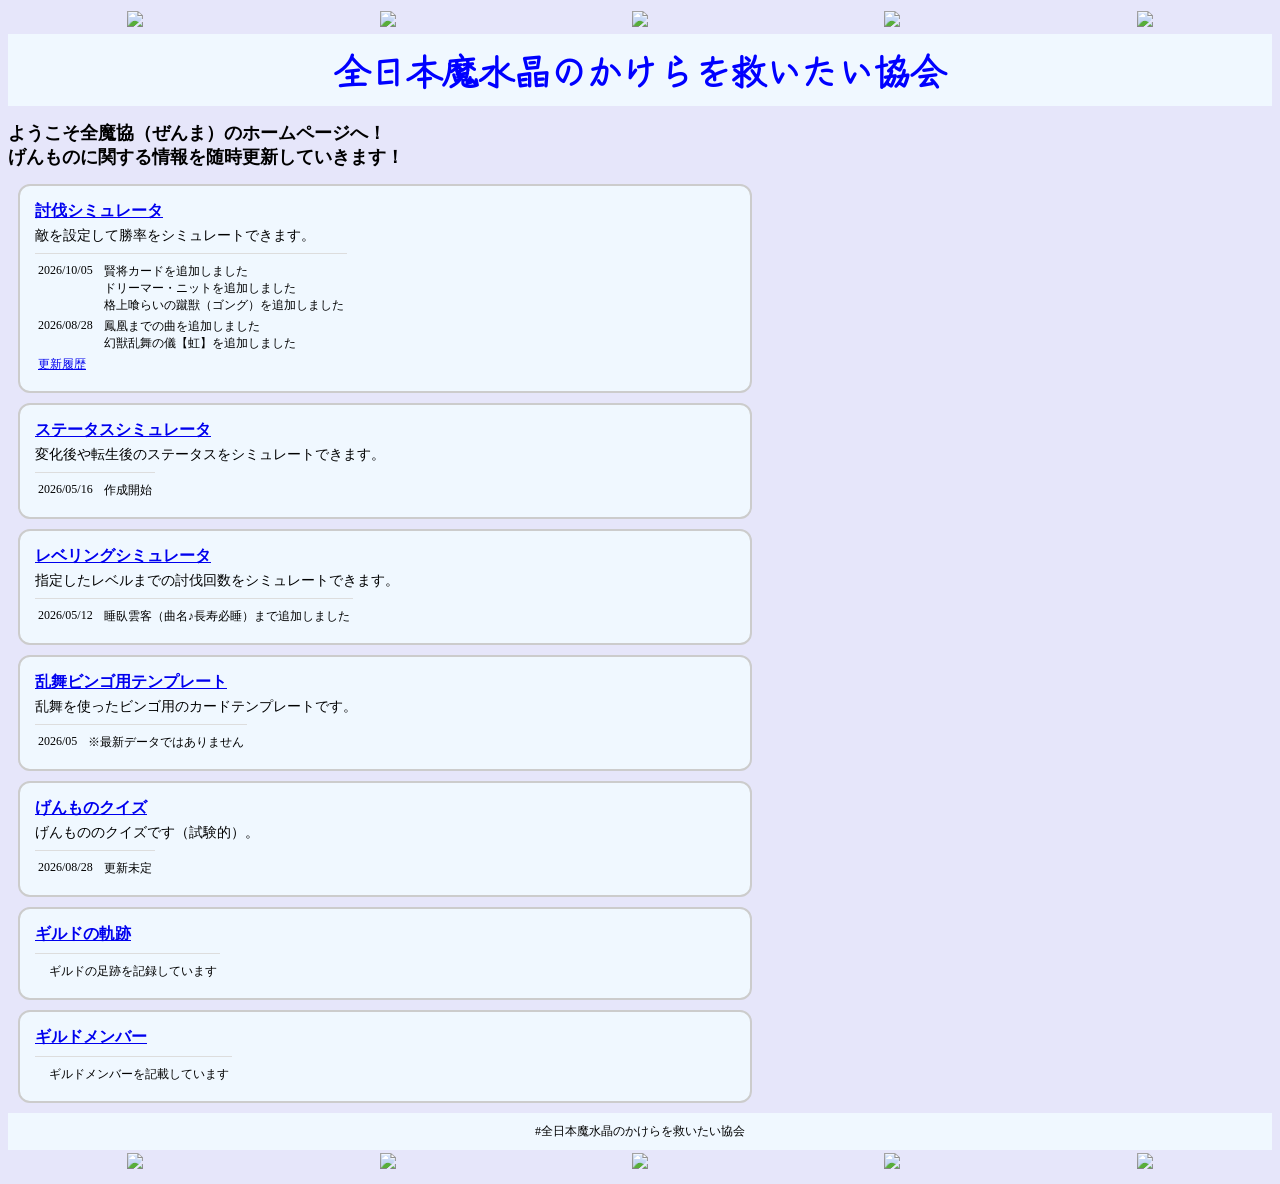
==== index.html @ 20e1e95f "Update index.html" ====
<!DOCTYPE html>
<html lang="ja">
<head>
<meta charset="UTF-8">
<meta http-equiv="X-UA-Compatible" content="IE=edge">
<meta name="viewport" content="width=device-width, initial-scale=1.0">
<title>トップページ｜全魔協（げんもの）</title>
<link rel="stylesheet" href="style.css">

<meta name="description" content="全魔協の公式ホームページです。げんもの関連の各種シミュレータなどあります。">
<meta name="robots" content="index,follow">

<link rel="canonical" href="https://zenmakyo.github.io/genmono2/">
<meta property="og:site_name" content="全魔協（げんもの）">
<meta property="og:title" content="トップページ｜全魔協（げんもの）">
<meta property="og:description" content="全魔協の公式ホームページです">
<meta property="og:url" content="https://zenmakyo.github.io/genmono2/">
<meta property="og:type" content="website">
<meta property="og:locale" content="ja_JP">

<meta name="twitter:card" content="summary">
<meta name="twitter:title" content="全魔協（げんもの）">
<meta name="twitter:description" content="全魔協の公式ホームページ">

<link rel="icon" href="favicon.ico">
<link href="https://fonts.googleapis.com/css2?family=Zen+Kurenaido&display=swap" rel="stylesheet">
<script type="application/ld+json">
{
 "@context": "https://schema.org",
 "@type": "WebSite",
 "name": "全魔協（げんもの）",
 "url": "https://zenmakyo.github.io/genmono2/"
}
</script>
</head>

<body bgcolor="lavender">

<!-- 上の装飾 -->
<table align="center" width="100%">
<tr align="center">

<td width="20%"><img src="https://github.com/zenmakyo/genmono2/blob/main/魔水晶透過.png?raw=true" width="40"></td>
<td width="20%"><img src="https://github.com/zenmakyo/genmono2/blob/main/魔水晶透過.png?raw=true" width="40"></td>
<td width="20%"><img src="https://github.com/zenmakyo/genmono2/blob/main/魔水晶透過.png?raw=true" width="40"></td>
<td width="20%"><img src="https://github.com/zenmakyo/genmono2/blob/main/魔水晶透過.png?raw=true" width="40"></td>
<td width="20%"><img src="https://github.com/zenmakyo/genmono2/blob/main/魔水晶透過.png?raw=true" width="40"></td>

</tr>
</table>


<!-- タイトル -->
<div style="text-align:center">

<h1 style="font-family: 'Zen Kurenaido', sans-serif; font-size: clamp(18px, 5vw, 36px); color: blue; background-color: aliceblue; padding: 10px; margin: 0;">
全日本魔水晶のかけらを救いたい協会
</h1>

</div>

  
<!-- 説明 -->
<h2 style="font-size: min(4vw, 18px); style="white-space: nowrap">
ようこそ全魔協（ぜんま）のホームページへ！<br>
げんものに関する情報を随時更新していきます！
</h2>

<!-- 箱 -->
<div style="background-color:aliceblue; border-radius:12px; padding:15px; margin:10px; border:2px solid #ccc; max-width:700px;">

<h2 style="font-size: 16px; margin:0;">
<a href="https://zenmakyo.github.io/fighting-simulator/">討伐シミュレータ</a>
</h2>

<p style="font-size: 14px; margin:5px 0;">
敵を設定して勝率をシミュレートできます。
</p>

<table class="update-history">
  <tr>
    <td class="update-date">2026/10/05</td>
    <td>
      賢将カードを追加しました<br>
      ドリーマー・ニットを追加しました<br>
      格上喰らいの蹴獣（ゴング）を追加しました
    </td>
  </tr>
  <tr>
    <td class="update-date">2026/08/28</td>
    <td>
      鳳凰までの曲を追加しました<br>
      幻獣乱舞の儀【虹】を追加しました
    </td>
  </tr>
  <tr>
    <td class="update-date">
    <a href="https://zenmakyo.github.io/fightsimu-record/">更新履歴</a>
    </td>
  </tr>
</table>

</div>

<!-- 箱 -->
<div style="background-color:aliceblue; border-radius:12px; padding:15px; margin:10px; border:2px solid #ccc; max-width:700px;">

<h2 style="font-size: 16px; margin:0;">
<a href="https://zenmakyo.github.io/status-simulator/">ステータスシミュレータ</a>
</h2>

<p style="font-size: 14px; margin:5px 0;">
変化後や転生後のステータスをシミュレートできます。
</p>

<table class="update-history">
  <tr>
    <td class="update-date">2026/05/16</td>
    <td>
      作成開始
    </td>
  </tr>
</table>

</div>

<!-- 箱 -->
<div style="background-color:aliceblue; border-radius:12px; padding:15px; margin:10px; border:2px solid #ccc; max-width:700px;">

<h2 style="font-size: 16px; margin:0;">
<a href="https://zenmakyo.github.io/leveling-simulator/">レベリングシミュレータ</a>
</h2>

<p style="font-size: 14px; margin:5px 0;">
指定したレベルまでの討伐回数をシミュレートできます。
</p>

<table class="update-history">
  <tr>
    <td class="update-date">2026/05/12</td>
    <td>
      睡臥雲客（曲名♪長寿必睡）まで追加しました
    </td>
  </tr>
</table>

</div>

<!-- 箱 -->
<div style="background-color:aliceblue; border-radius:12px; padding:15px; margin:10px; border:2px solid #ccc; max-width:700px;">

<h2 style="font-size: 16px; margin:0;">
<a href="https://zenmakyo.github.io/ranbubingo_new/">乱舞ビンゴ用テンプレート</a>
</h2>

<p style="font-size: 14px; margin:5px 0;">
乱舞を使ったビンゴ用のカードテンプレートです。
</p>

<table class="update-history">
  <tr>
    <td class="update-date">2026/05</td>
    <td>
      ※最新データではありません
    </td>
  </tr>
</table>

</div>

<!-- 箱 -->
<div style="background-color:aliceblue; border-radius:12px; padding:15px; margin:10px; border:2px solid #ccc; max-width:700px;">

<h2 style="font-size: 16px; margin:0;">
<a href="https://zenmakyo.github.io/quiz/">げんものクイズ</a>
</h2>

<p style="font-size: 14px; margin:5px 0;">
げんもののクイズです（試験的）。
</p>

<table class="update-history">
  <tr>
    <td class="update-date">2026/08/28</td>
    <td>
      更新未定
    </td>
  </tr>
</table>

</div>
  
<!-- 箱 -->
<div style="background-color:aliceblue; border-radius:12px; padding:15px; margin:10px; border:2px solid #ccc; max-width:700px;">

<h2 style="font-size: 16px; margin:0;">
<a href="https://zenmakyo.github.io/story/">ギルドの軌跡</a>
</h2>

<table class="update-history">
  <tr>
    <td class="update-date"></td>
    <td>
      ギルドの足跡を記録しています
    </td>
  </tr>
</table>

</div>

<!-- 箱 -->
<div style="background-color:aliceblue; border-radius:12px; padding:15px; margin:10px; border:2px solid #ccc; max-width:700px;">

<h2 style="font-size: 16px; margin:0;">
<a href="https://zenmakyo.github.io/member/">ギルドメンバー</a>
</h2>

<table class="update-history">
  <tr>
    <td class="update-date"></td>
    <td>
      ギルドメンバーを記載しています
    </td>
  </tr>
</table>

</div>

<!-- 下の装飾 -->
<div style="font-size: 12px; text-align:center; background-color: aliceblue; padding: 10px; margin: 0;">
#全日本魔水晶のかけらを救いたい協会
</div>
  
<table align="center" width="100%">
<tr align="center">

<td width="20%"><img src="https://github.com/zenmakyo/genmono2/blob/main/魔水晶透過.png?raw=true" width="40"></td>
<td width="20%"><img src="https://github.com/zenmakyo/genmono2/blob/main/魔水晶透過.png?raw=true" width="40"></td>
<td width="20%"><img src="https://github.com/zenmakyo/genmono2/blob/main/魔水晶透過.png?raw=true" width="40"></td>
<td width="20%"><img src="https://github.com/zenmakyo/genmono2/blob/main/魔水晶透過.png?raw=true" width="40"></td>
<td width="20%"><img src="https://github.com/zenmakyo/genmono2/blob/main/魔水晶透過.png?raw=true" width="40"></td>

</tr>
</table>

</body>
</html>
---- style.css ----
.update-history {
  font-size:12px;
  margin-top:8px;
  padding-top:6px;
  border-top:1px solid #ddd;
}

.update-date {
  padding-right:8px;
  vertical-align:top;
}
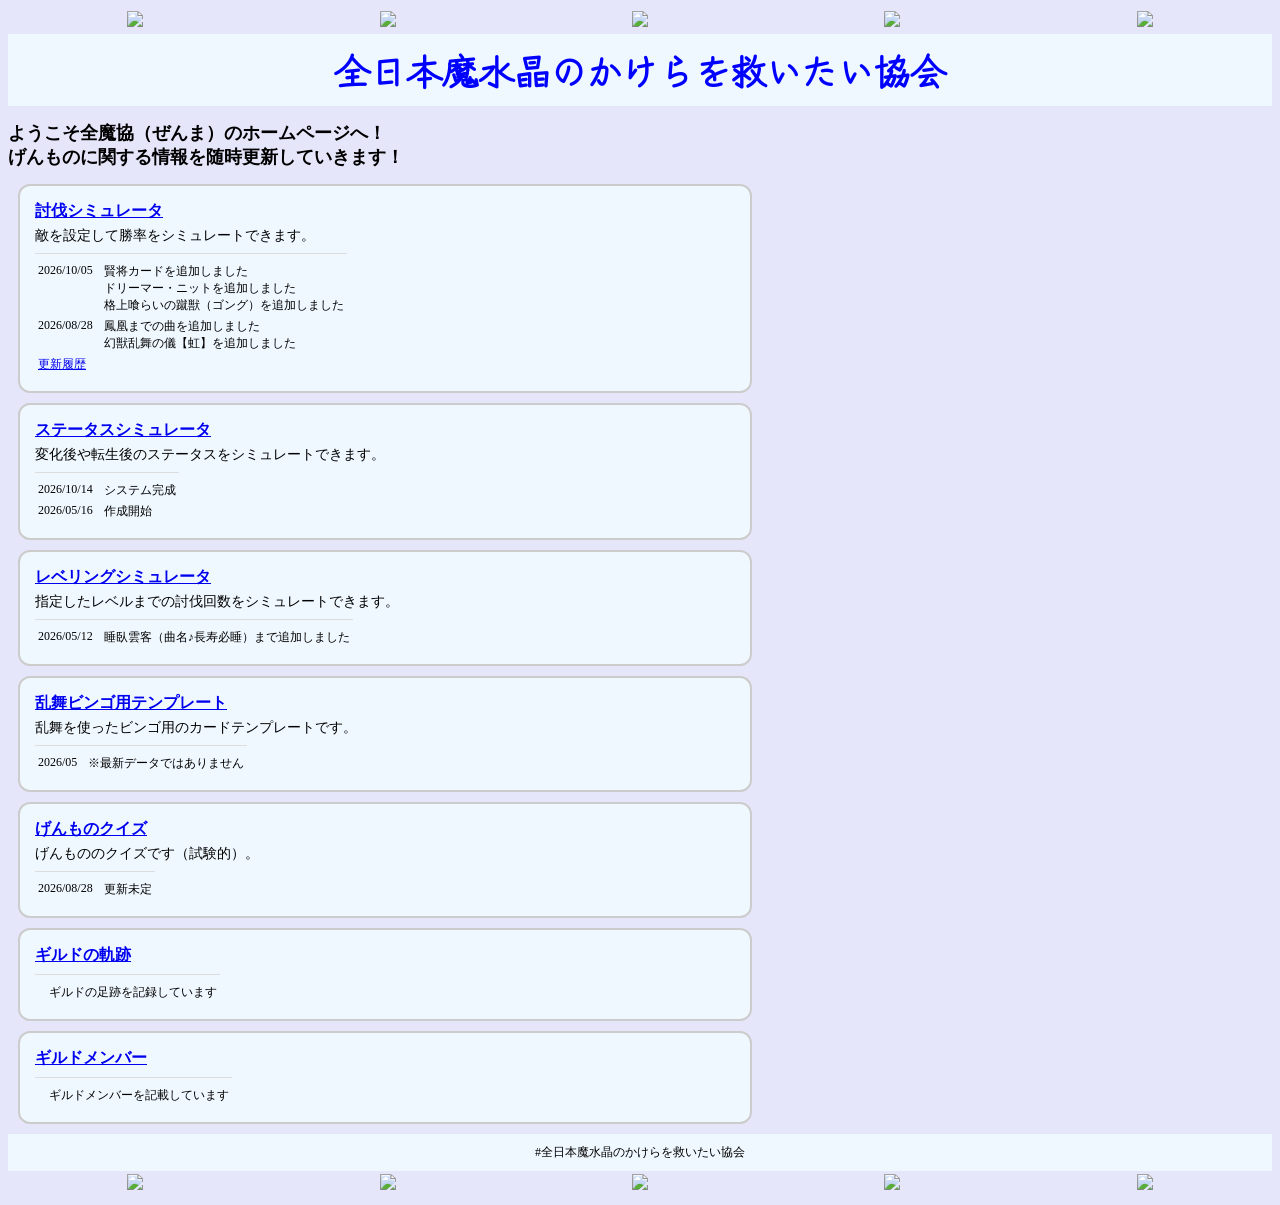
==== commit d6e321e0: "Update index.html" ====
--- a/index.html
+++ b/index.html
@@ -115,6 +115,12 @@
 
 <table class="update-history">
   <tr>
+    <td class="update-date">2026/10/14</td>
+    <td>
+      システム完成
+    </td>
+  </tr>
+  <tr>
     <td class="update-date">2026/05/16</td>
     <td>
       作成開始
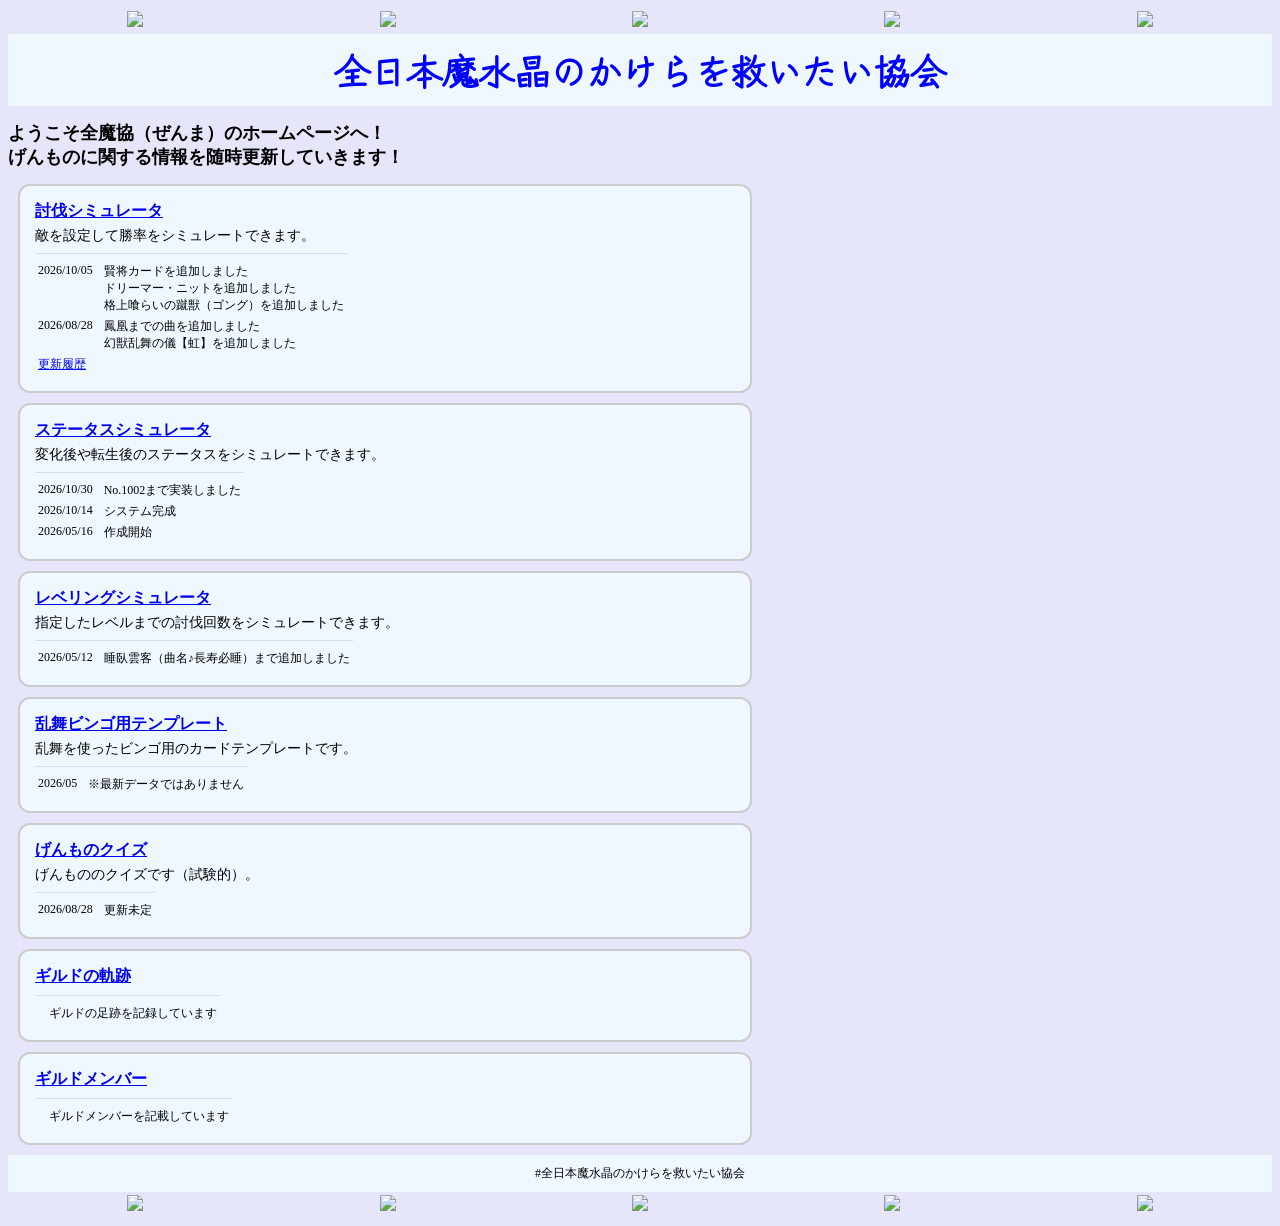
==== commit 7baffd0c: "Update index.html" ====
--- a/index.html
+++ b/index.html
@@ -115,6 +115,12 @@
 
 <table class="update-history">
   <tr>
+    <td class="update-date">2026/10/30</td>
+    <td>
+      No.1002まで実装しました
+    </td>
+  </tr>
+  <tr>
     <td class="update-date">2026/10/14</td>
     <td>
       システム完成
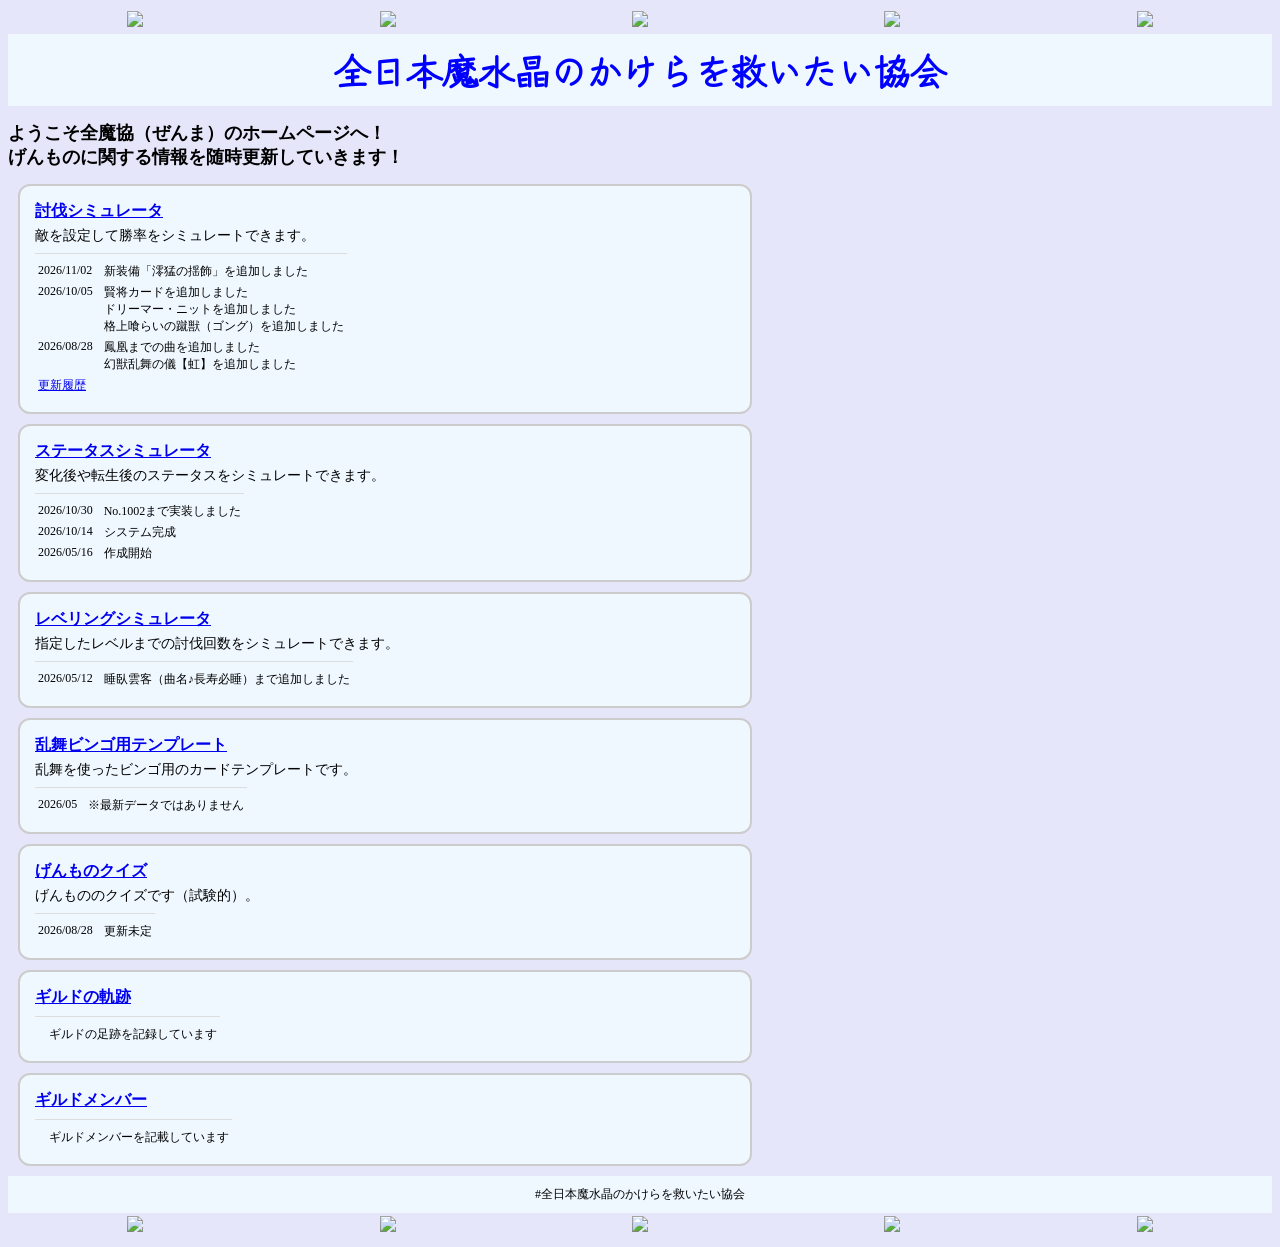
==== commit 24cd9bf0: "Update index.html" ====
--- a/index.html
+++ b/index.html
@@ -79,6 +79,12 @@
 
 <table class="update-history">
   <tr>
+    <td class="update-date">2026/11/02</td>
+    <td>
+      新装備「澪猛の揺飾」を追加しました
+    </td>
+  </tr>
+  <tr>
     <td class="update-date">2026/10/05</td>
     <td>
       賢将カードを追加しました<br>
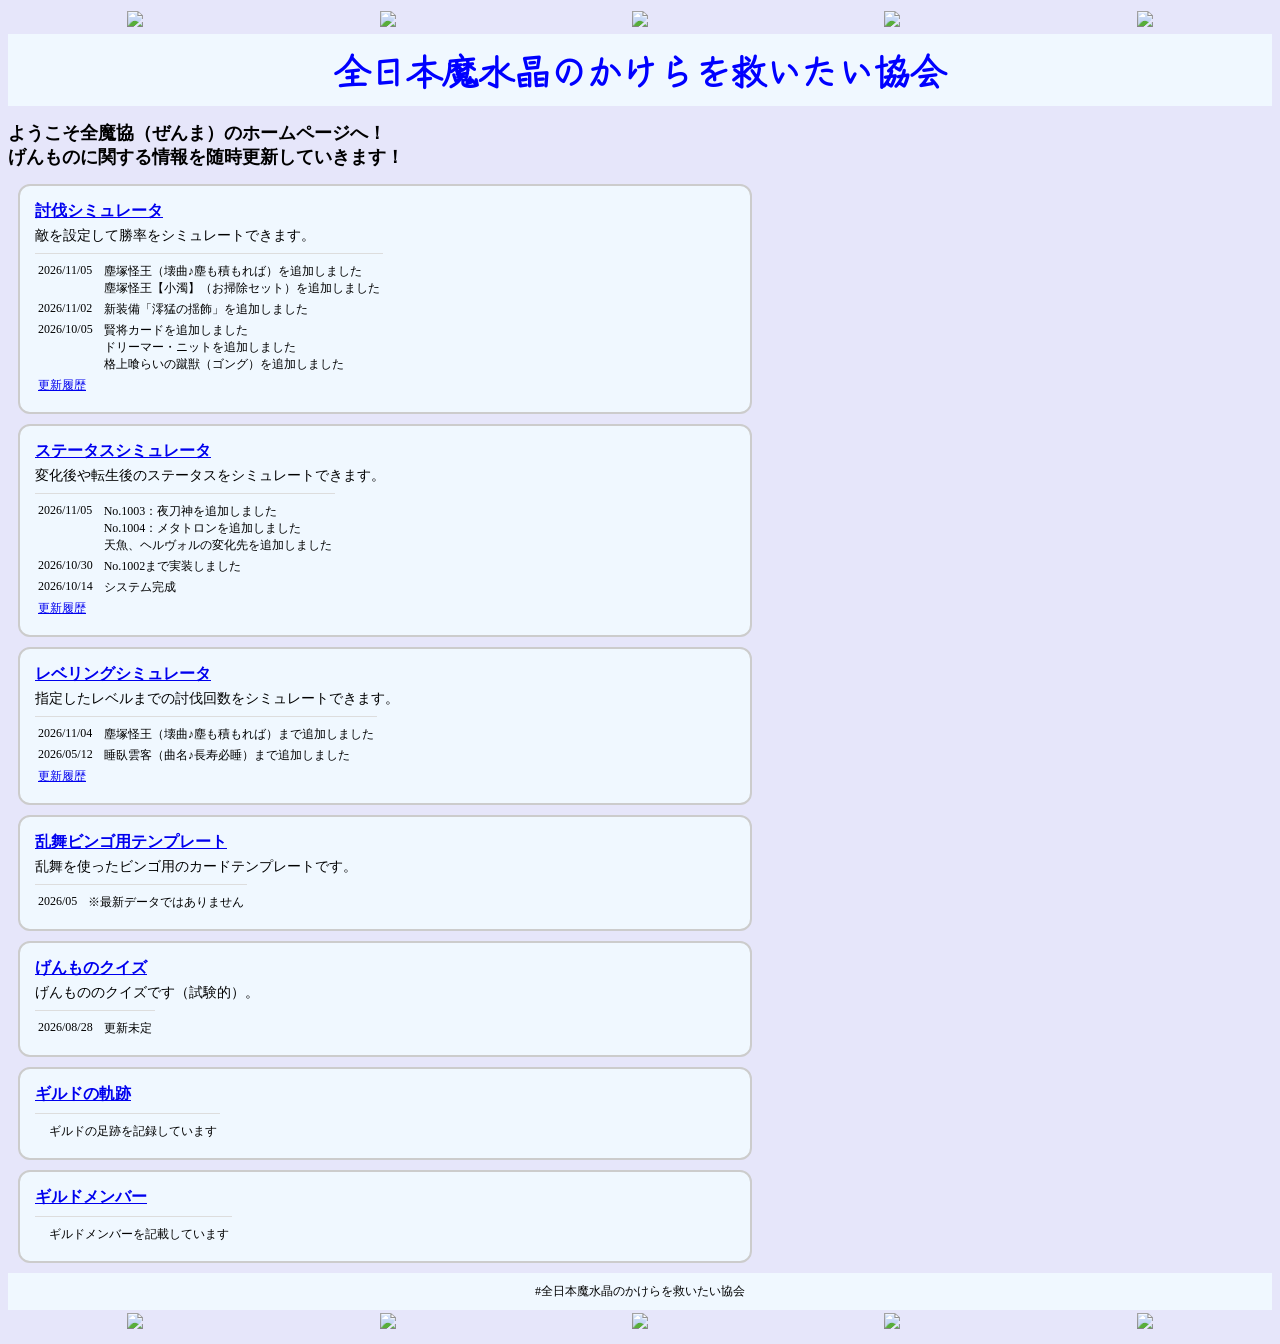
==== commit 2187cfbb: "Add new updates for 塵塚怪王 and other entries" ====
--- a/index.html
+++ b/index.html
@@ -79,6 +79,13 @@
 
 <table class="update-history">
   <tr>
+    <td class="update-date">2026/11/05</td>
+    <td>
+      塵塚怪王（壊曲♪塵も積もれば）を追加しました<br>
+      塵塚怪王【小濁】（お掃除セット）を追加しました
+    </td>
+  </tr>
+  <tr>
     <td class="update-date">2026/11/02</td>
     <td>
       新装備「澪猛の揺飾」を追加しました
@@ -93,13 +100,6 @@
     </td>
   </tr>
   <tr>
-    <td class="update-date">2026/08/28</td>
-    <td>
-      鳳凰までの曲を追加しました<br>
-      幻獣乱舞の儀【虹】を追加しました
-    </td>
-  </tr>
-  <tr>
     <td class="update-date">
     <a href="https://zenmakyo.github.io/fightsimu-record/">更新履歴</a>
     </td>
@@ -121,6 +121,14 @@
 
 <table class="update-history">
   <tr>
+    <td class="update-date">2026/11/05</td>
+    <td>
+      No.1003：夜刀神を追加しました<br>
+      No.1004：メタトロンを追加しました<br>
+      天魚、ヘルヴォルの変化先を追加しました
+    </td>
+  </tr>
+  <tr>
     <td class="update-date">2026/10/30</td>
     <td>
       No.1002まで実装しました
@@ -133,9 +141,8 @@
     </td>
   </tr>
   <tr>
-    <td class="update-date">2026/05/16</td>
-    <td>
-      作成開始
+    <td class="update-date">
+    <a href="https://zenmakyo.github.io/statussimu-record/">更新履歴</a>
     </td>
   </tr>
 </table>
@@ -155,9 +162,20 @@
 
 <table class="update-history">
   <tr>
+    <td class="update-date">2026/11/04</td>
+    <td>
+      塵塚怪王（壊曲♪塵も積もれば）まで追加しました
+    </td>
+  </tr>
+  <tr>
     <td class="update-date">2026/05/12</td>
     <td>
       睡臥雲客（曲名♪長寿必睡）まで追加しました
+    </td>
+  </tr>
+  <tr>
+    <td class="update-date">
+    <a href="https://zenmakyo.github.io/levelingsimu-record/">更新履歴</a>
     </td>
   </tr>
 </table>
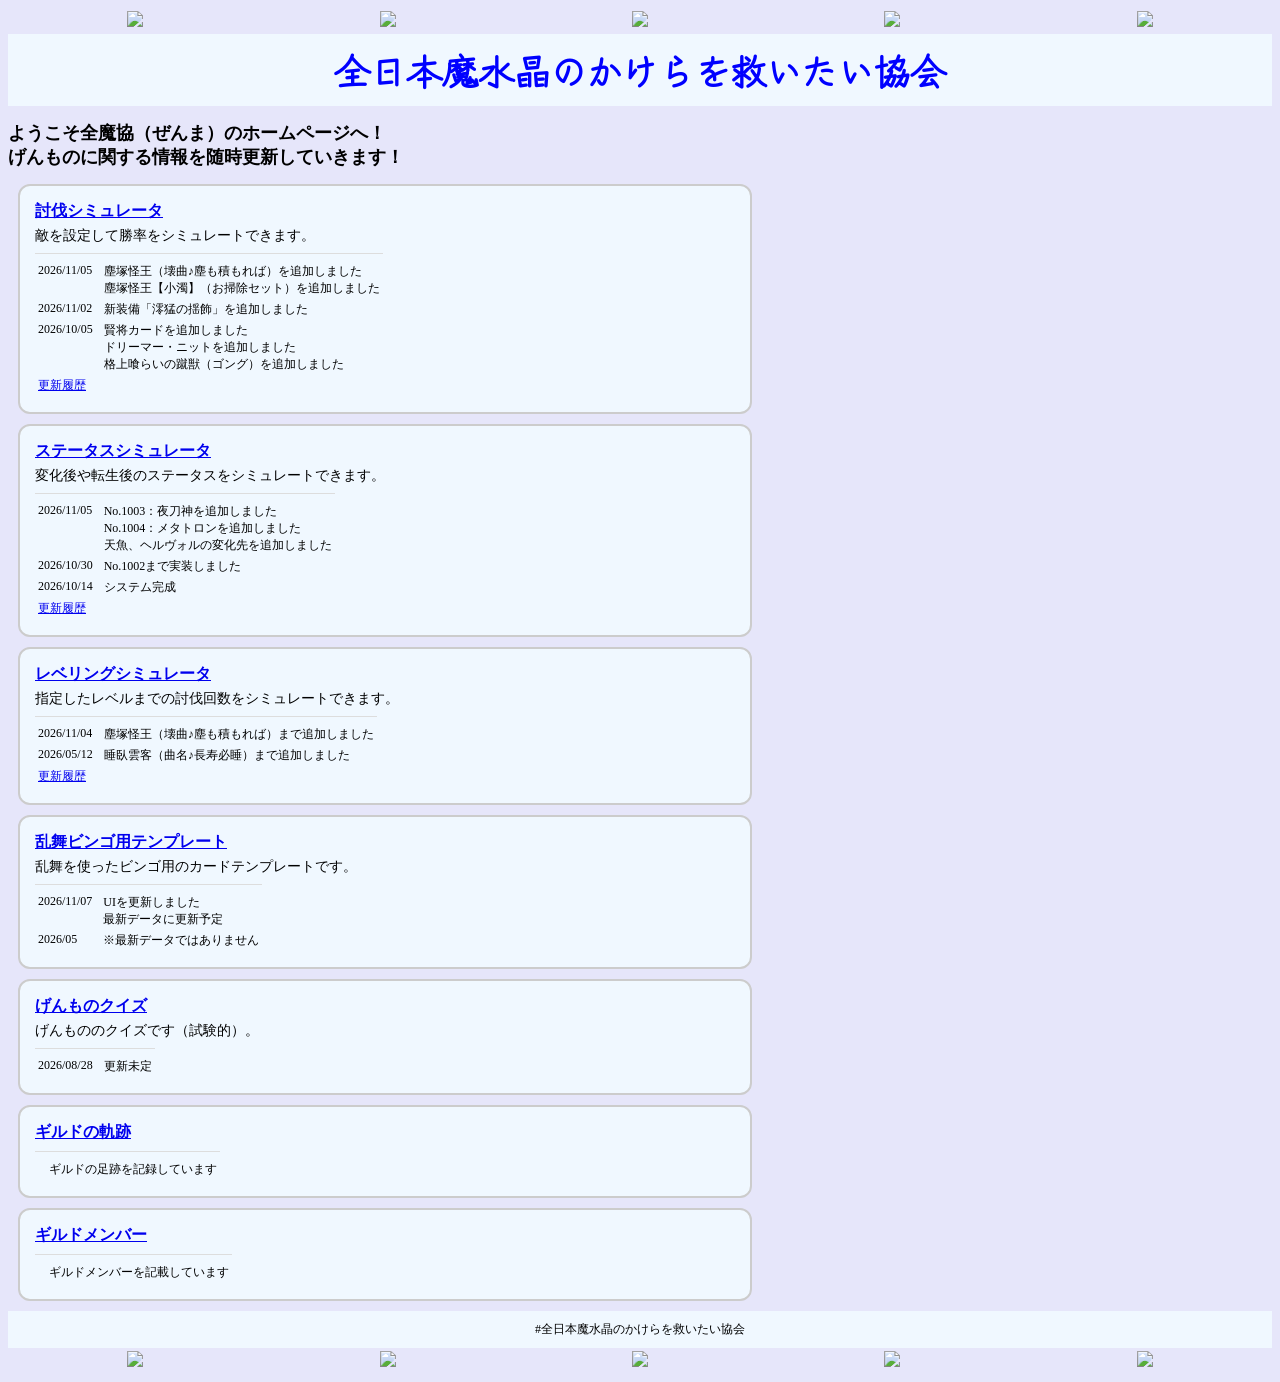
==== commit 92e6d1d2: "Update index.html" ====
--- a/index.html
+++ b/index.html
@@ -195,6 +195,13 @@
 
 <table class="update-history">
   <tr>
+    <td class="update-date">2026/11/07</td>
+    <td>
+      UIを更新しました<br>
+      最新データに更新予定
+    </td>
+  </tr>
+  <tr>
     <td class="update-date">2026/05</td>
     <td>
       ※最新データではありません
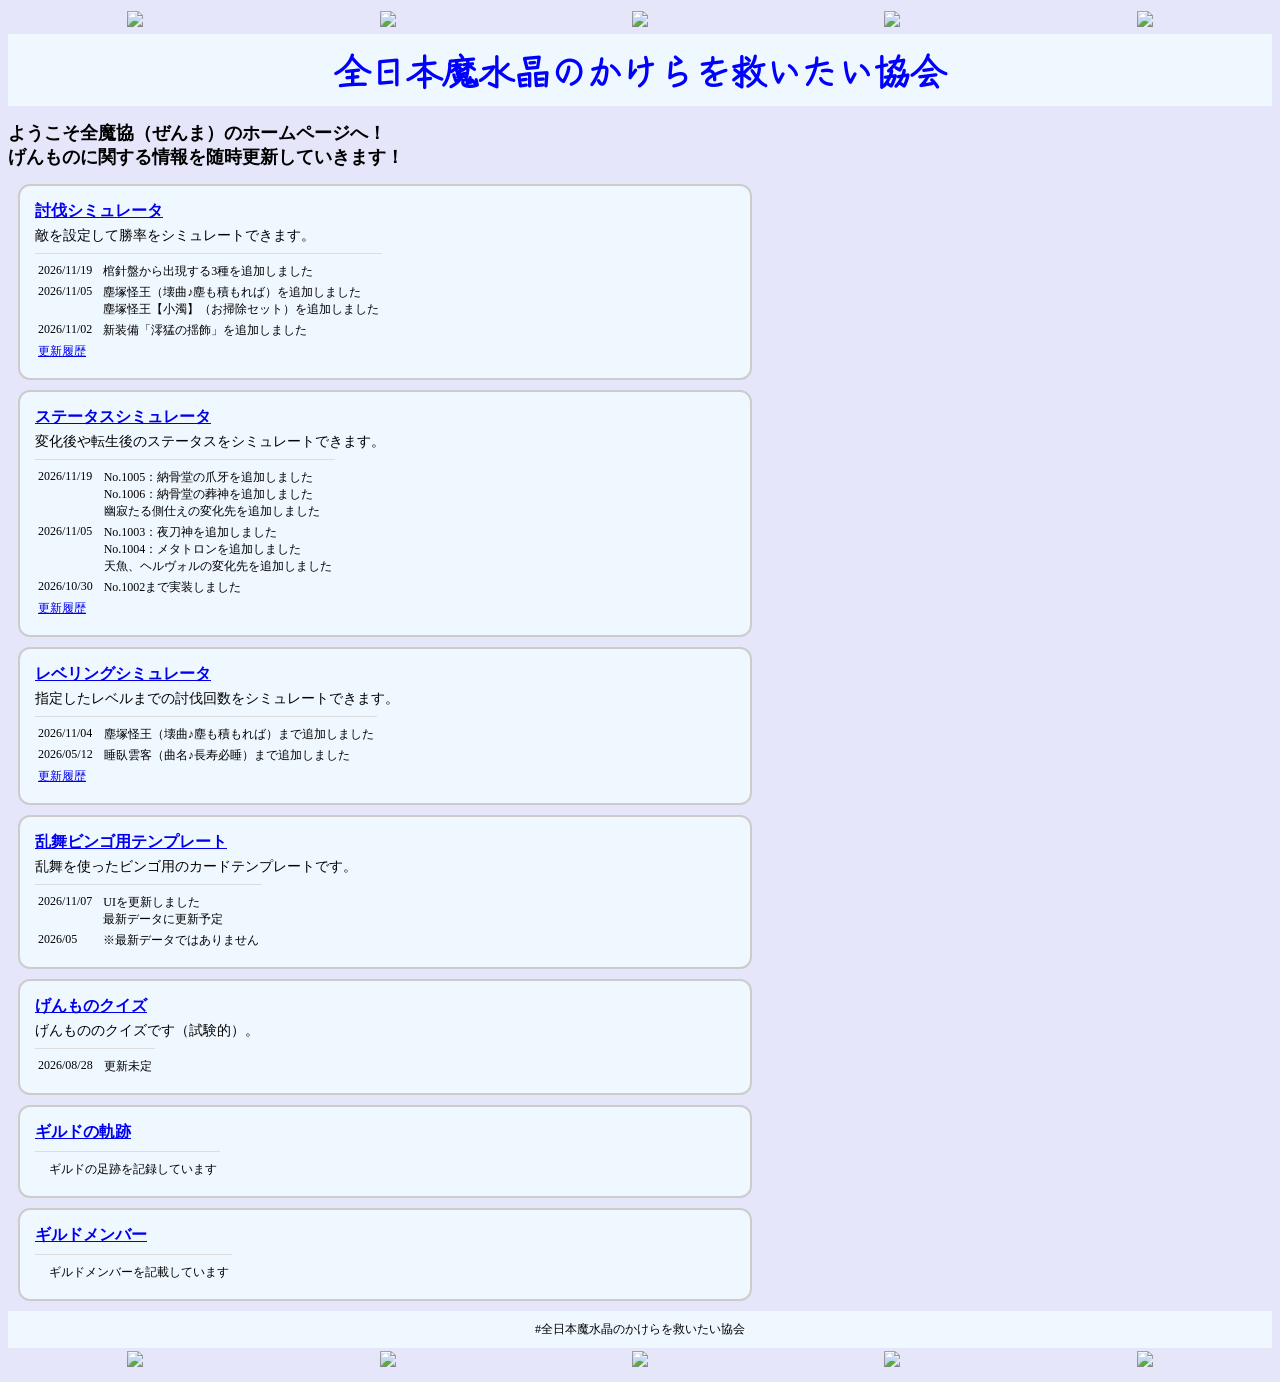
==== commit 24af741b: "Update index.html" ====
--- a/index.html
+++ b/index.html
@@ -79,6 +79,12 @@
 
 <table class="update-history">
   <tr>
+    <td class="update-date">2026/11/19</td>
+    <td>
+      棺針盤から出現する3種を追加しました
+    </td>
+  </tr>
+  <tr>
     <td class="update-date">2026/11/05</td>
     <td>
       塵塚怪王（壊曲♪塵も積もれば）を追加しました<br>
@@ -92,14 +98,6 @@
     </td>
   </tr>
   <tr>
-    <td class="update-date">2026/10/05</td>
-    <td>
-      賢将カードを追加しました<br>
-      ドリーマー・ニットを追加しました<br>
-      格上喰らいの蹴獣（ゴング）を追加しました
-    </td>
-  </tr>
-  <tr>
     <td class="update-date">
     <a href="https://zenmakyo.github.io/fightsimu-record/">更新履歴</a>
     </td>
@@ -120,6 +118,14 @@
 </p>
 
 <table class="update-history">
+  <tr>
+    <td class="update-date">2026/11/19</td>
+    <td>
+      No.1005：納骨堂の爪牙を追加しました<br>
+      No.1006：納骨堂の葬神を追加しました<br>
+      幽寂たる側仕えの変化先を追加しました
+    </td>
+  </tr>
   <tr>
     <td class="update-date">2026/11/05</td>
     <td>
@@ -135,12 +141,6 @@
     </td>
   </tr>
   <tr>
-    <td class="update-date">2026/10/14</td>
-    <td>
-      システム完成
-    </td>
-  </tr>
-  <tr>
     <td class="update-date">
     <a href="https://zenmakyo.github.io/statussimu-record/">更新履歴</a>
     </td>
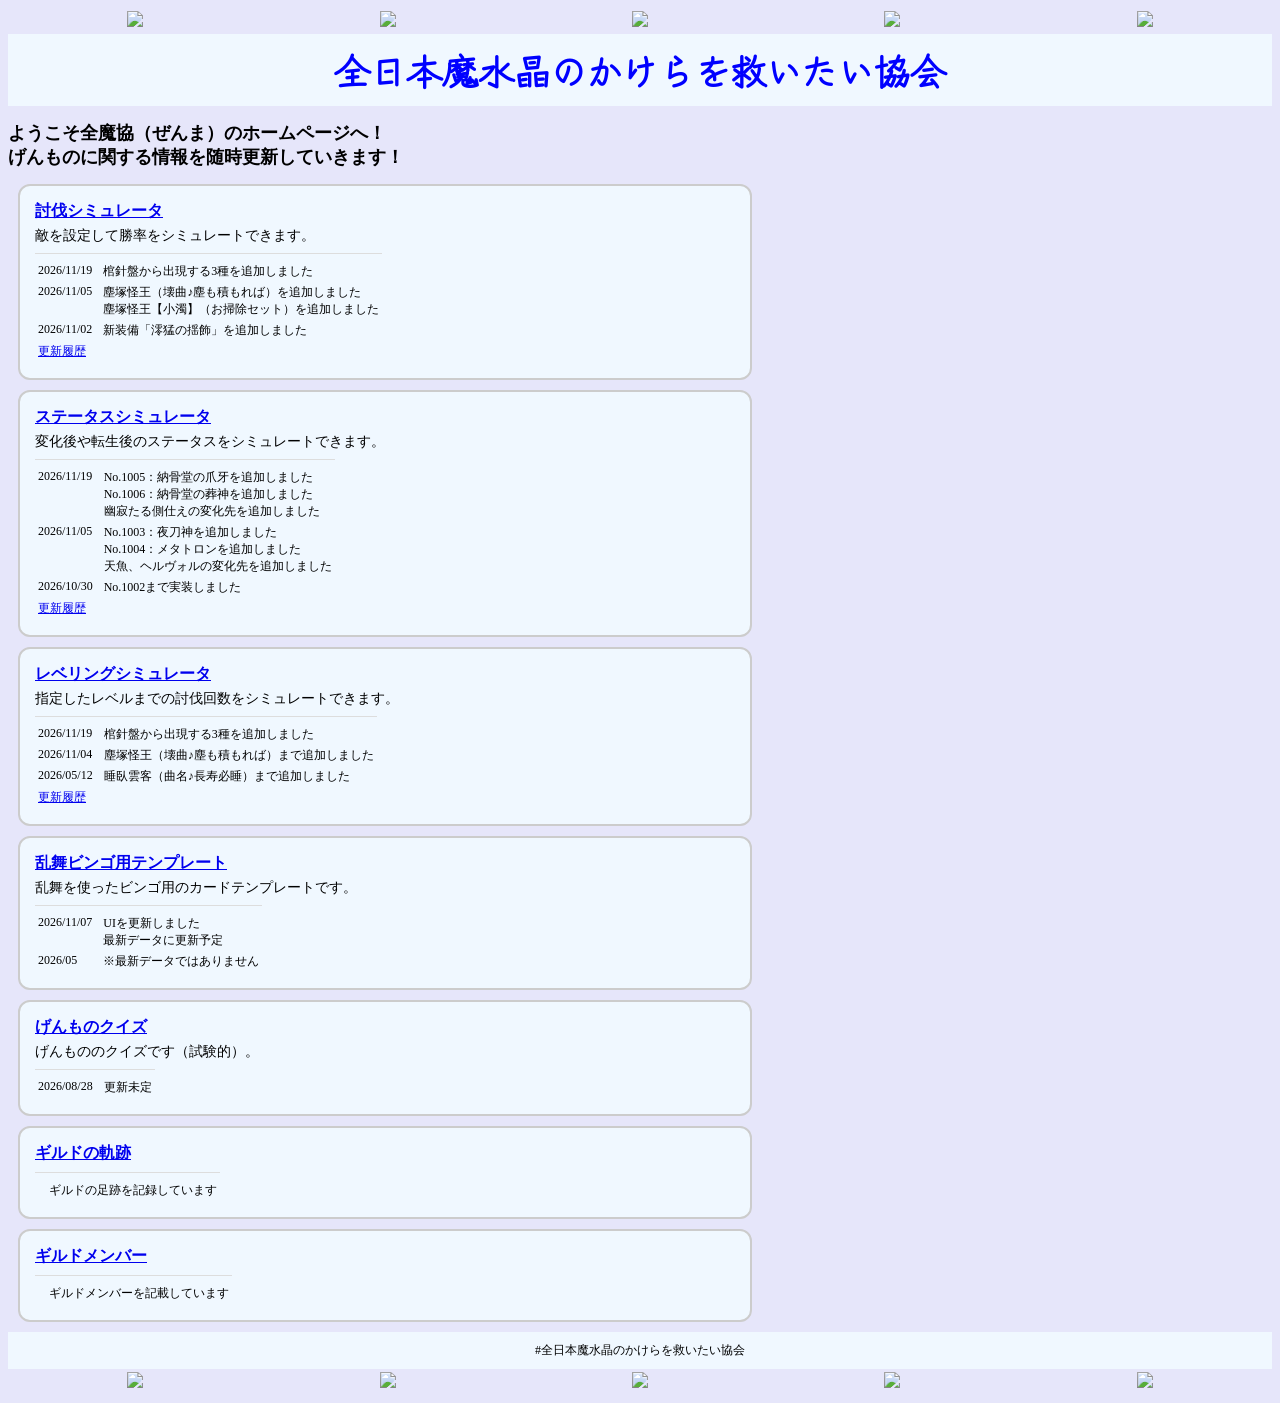
==== commit dc608916: "Update index.html" ====
--- a/index.html
+++ b/index.html
@@ -162,6 +162,12 @@
 
 <table class="update-history">
   <tr>
+    <td class="update-date">2026/11/19</td>
+    <td>
+      棺針盤から出現する3種を追加しました
+    </td>
+  </tr>
+  <tr>
     <td class="update-date">2026/11/04</td>
     <td>
       塵塚怪王（壊曲♪塵も積もれば）まで追加しました
